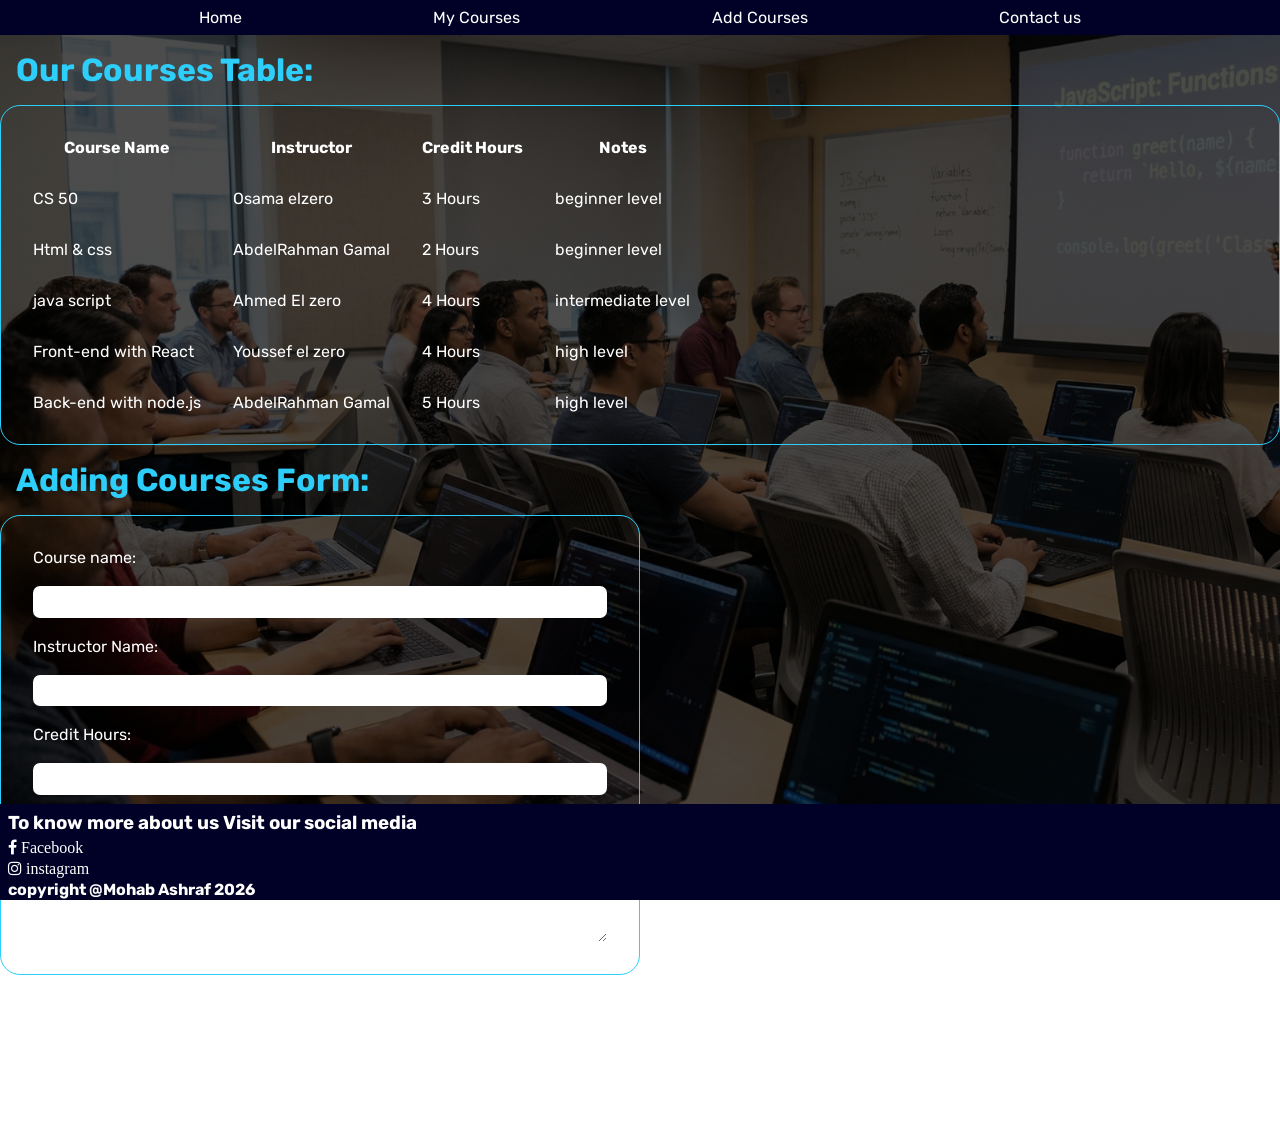
==== addcourses.html @ 1152fc0b "Add files via upload" ====
<!DOCTYPE html>
<link rel="stylesheet" href="style.css">
<meta charset="UTF-8">
<meta name="viewport" content="width=device-width, initial-scale=1.0">
<link rel="stylesheet" href="https://cdnjs.cloudflare.com/ajax/libs/font-awesome/4.7.0/css/font-awesome.min.css">
<html lang="en">
<head>
    <title>Mohab Ashraf</title>
        <nav>
        <a href="index.html">Home</a>
        <a href="mycourses.html">My Courses</a>
        <a href="addcourses.html">Add Courses</a>
        <a href="contactus.html">Contact us</a>
    </nav>
    <header>
        <h1>Our Courses Table:</h1>
    </header>
</head>
<body>
    <table>
        <tr>
            <th> Course Name  </th>
            <th> Instructor  </th>
            <th> Credit Hours  </th>
            <th>  Notes </th>
        </tr>
        <tr>
            <td>CS 50</td>
            <td>Osama elzero</td>
            <td> 3 Hours</td>
            <td>beginner level</td>
        </tr>
        <tr>
            <td>Html & css</td>
            <td>AbdelRahman Gamal</td>
            <td> 2 Hours</td>
            <td>beginner level</td>
        </tr>
        <tr>
             <td>java script</td>
            <td>Ahmed El zero</td>
            <td> 4 Hours</td>
            <td>intermediate level</td>
            
        </tr>
        <tr>
            <td>Front-end with React</td>
            <td>Youssef el zero</td>
            <td> 4 Hours</td>
            <td>high level </td>
        </tr>
        <tr>
            <td>Back-end with node.js</td>
            <td>AbdelRahman Gamal</td>
            <td> 5 Hours</td>
            <td>high level</td>
            
        </tr>
    </table>
        <h1>Adding Courses Form:</h1>
    <form>
        <label>Course name:</label>
        <br>
        <input type="text"> </input>
        <br>
        <label>Instructor Name:</label>
        <br>
        <input type="text"> </input>
        <br>
        <label>Credit Hours:</label>
        <br>
        <input type="text"> </input>
        <br>
        <label>Notes:</label>
        <br>
        <textarea type="text"> </textarea>
    </form>
<footer>
    <h3>To know more about us Visit our social media</h3>
    <a href="https://www.facebook.com/mhab.ashrf.504864" class="fa fa-facebook"> Facebook</a>
    <a href="https://www.instagram.com/mohab.1650/?hl=en" class="fa fa-instagram"> instagram</a>
    <h4>copyright @Mohab Ashraf 2026</h4>
</footer>
</body>

</html>
---- style.css ----
@import url('https://fonts.googleapis.com/css2?family=Open+Sans:ital,wght@0,300..800;1,300..800&family=Rubik:ital,wght@0,300..900;1,300..900&display=swap');
* {
    margin: 0;
    padding: 0;
    box-sizing: border-box;
    font-family: 'rubik',open-sans;
}

body{
    position: relative;
    padding-bottom: 10em;
    min-height: 100vh;
}
body::before{
    content: "";
    position: fixed;
    top: 0; left: 0;      
    width: 100%;           
    height: 100%;
    background: linear-gradient(rgba(0, 0, 0, 0.7), rgba(0, 0, 0, 0.7)), 
              url('class.png');
    background-repeat: no-repeat;
    background-attachment: fixed;
    background-size: cover;

    z-index: -1;
    
}
body,head{
    font-family: 'rubik',open-sans;
}
nav{
    padding: 0.5em;
    background-color: rgb(1, 1, 39);
    display: flex;
    justify-content: space-evenly;
}
nav>a{
    color: white;
    text-decoration: none;
}
a:hover{
    color:rgb(46, 206, 250);
}
h1{
    color:rgb(46, 206, 250);
    margin: 0.5em;
    justify-self:center;
}
body>main{
    color: white;
    margin: 2em;
    text-align: center;
}
body>main>h2{
    margin: 2em;
}
body>main>p{
    margin: 2em;
}
.btn>a{
    color: white;
    text-decoration: none;
    
}
.btn{
    background-color:rgb(7, 147, 186);
    border-radius: 10px;
    display: block;
    justify-self: center;
    margin: 4em;
    padding: 0.5em;
    width: 10em;
    transition: 0.3s;
}
.btn:hover{

    width:15em ;
}
.ins{
    color: white;
    margin: 3em;
    justify-self:center;
    margin: 1em;
}
.list>li{
    padding:0.7em ;
}
footer{
    background-color:rgb(1, 1, 39) ;
    color: white;
    padding: 0.5em;
    display: flex;
    flex-direction: column;
    gap: 0.3em;
    position:fixed;
    left: 0;
    bottom: 0;
    width: 100%;
    margin-bottom: 0;
    height: 6em;


}
footer>a{
    color: white;
    text-decoration: none;
    font-family: 'rubik',open-sans;

}
table{
    display: flex;
    justify-self: center;
    border-spacing: 2em;
    border:1px solid rgb(46, 206, 250);
    border-radius: 20px;
    color: white;
    
}
form{
    color: white;
    display: flex;
    flex-direction: column;
    justify-self: center;
    width: 50%;
    padding: 2em;
    border:1px solid rgb(46, 206, 250);
    border-radius: 20px;
}
textarea{
    height: 10vh;
}
input,textarea{
    width:100%;
    transition: 0.3s;
    border: none;
    border-radius:7px ;
}
input{
    height: 3.5vh;
}
input:hover,textarea:hover{
    border: 2px solid rgb(46, 206, 250);
    width:90%
}
input:focus{
    outline: 2px;
    border: 2px solid rgb(46, 206, 250);
}
textarea:focus{
    outline: 2px rgb(46,206,250);
}
section>form{
    padding: 2em;
}
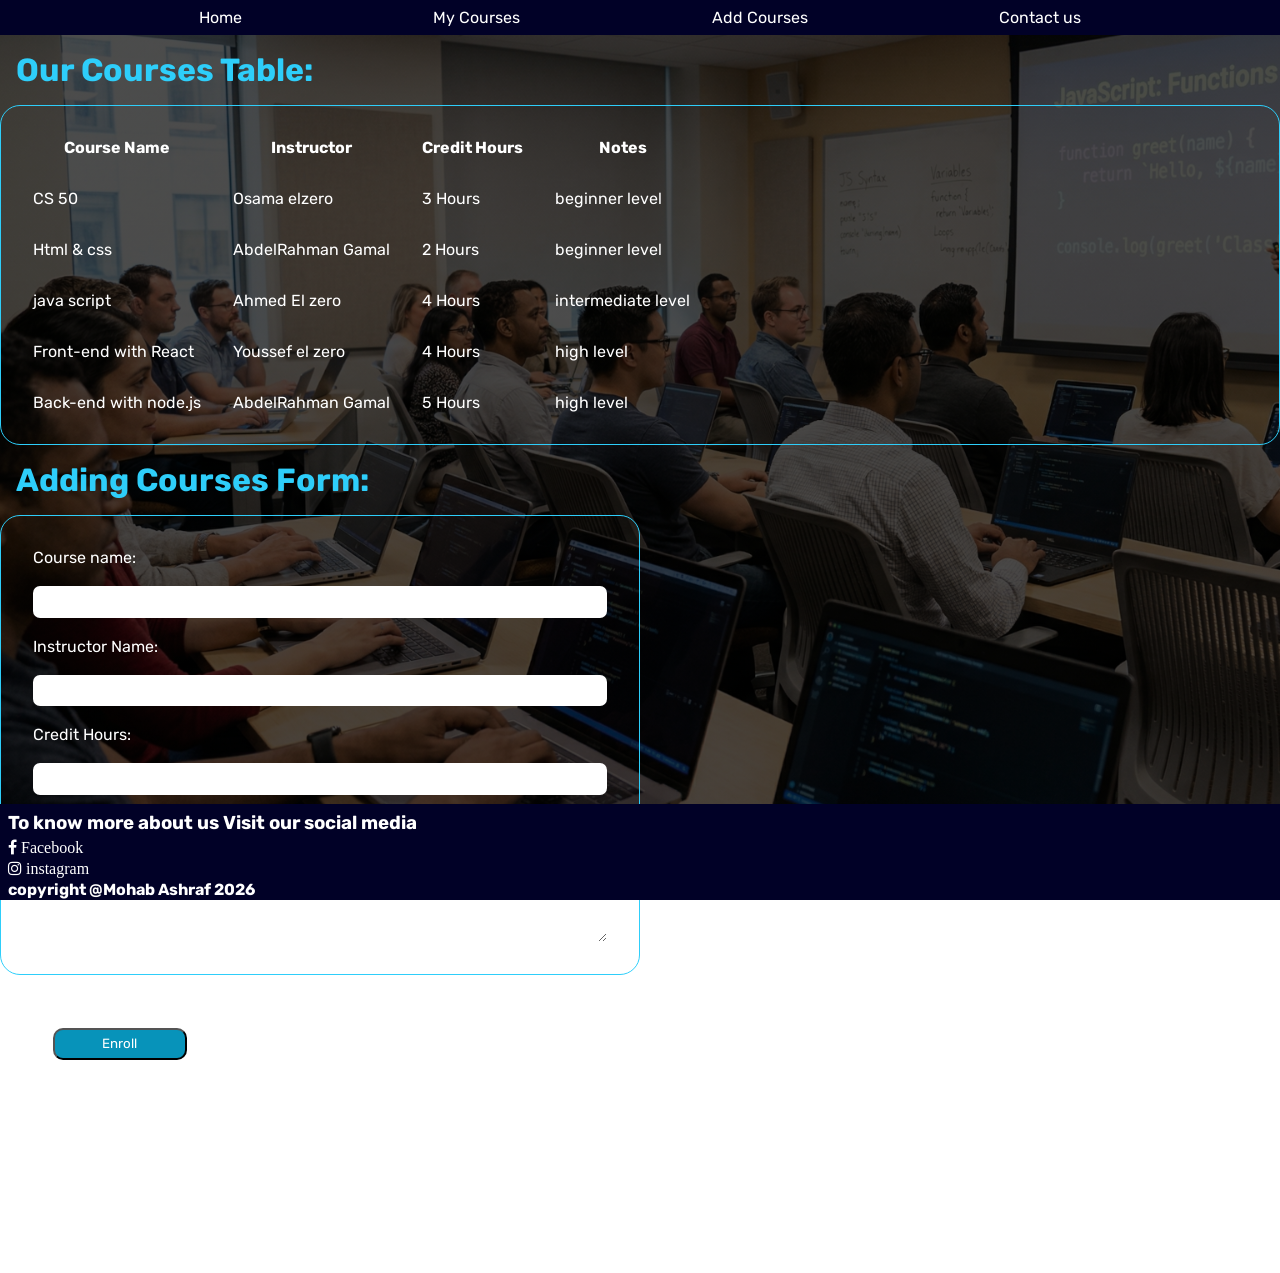
==== commit fe2ab246: "Add files via upload" ====
--- a/addcourses.html
+++ b/addcourses.html
@@ -75,6 +75,7 @@
         <br>
         <textarea type="text"> </textarea>
     </form>
+    <button class="btn">Enroll</button>
 <footer>
     <h3>To know more about us Visit our social media</h3>
     <a href="https://www.facebook.com/mhab.ashrf.504864" class="fa fa-facebook"> Facebook</a>
--- a/style.css
+++ b/style.css
@@ -22,7 +22,6 @@
     background-repeat: no-repeat;
     background-attachment: fixed;
     background-size: cover;
-
     z-index: -1;
     
 }
@@ -72,16 +71,15 @@
     padding: 0.5em;
     width: 10em;
     transition: 0.3s;
+    color: white;
 }
 .btn:hover{
-
     width:15em ;
 }
 .ins{
     color: white;
-    margin: 3em;
     justify-self:center;
-    margin: 1em;
+    margin: 2em;
 }
 .list>li{
     padding:0.7em ;
@@ -153,3 +151,38 @@
 section>form{
     padding: 2em;
 }
+@media(max-width:600px){
+    h1{
+        font-size: 2em;
+    }
+    h2{
+        font-size: 1.5em;
+    }
+    table{
+        display: block;
+        width: 100%;
+        overflow-x: auto;
+        white-space: nowrap;
+        padding: 0.5em;
+        border-spacing: 0.7em;
+    }
+    th{
+        font-size: 1em;
+    }
+    tr,td{
+        font-size: 0.7em;
+    }
+    .btn {
+    background-color: rgb(7, 147, 186);
+    border-radius: 10px;
+    display: block;
+    margin: 4em auto; 
+    padding: 0.5em;
+    width: 10em;
+    transition: 0.3s;
+    border: none;
+}
+form{
+    margin: 2em auto;
+}
+}
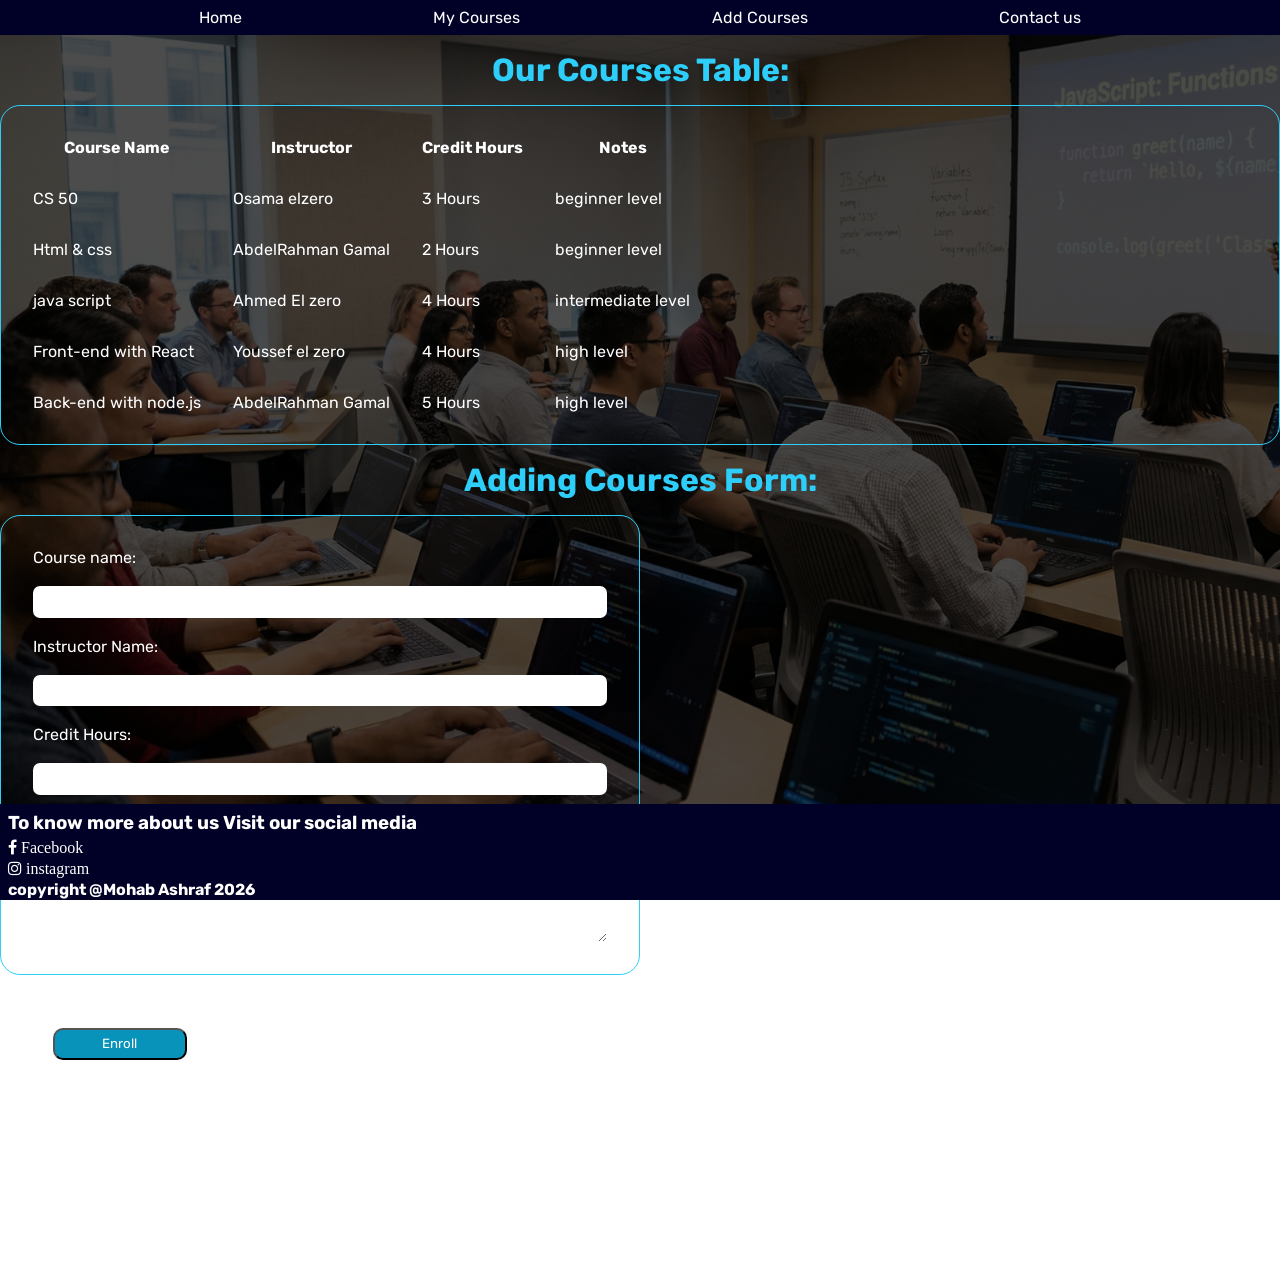
==== commit 8fd09669: "Add files via upload" ====
--- a/addcourses.html
+++ b/addcourses.html
@@ -6,7 +6,10 @@
 <html lang="en">
 <head>
     <title>Mohab Ashraf</title>
-        <nav>
+
+</head>
+<body>
+    <nav>
         <a href="index.html">Home</a>
         <a href="mycourses.html">My Courses</a>
         <a href="addcourses.html">Add Courses</a>
@@ -15,8 +18,6 @@
     <header>
         <h1>Our Courses Table:</h1>
     </header>
-</head>
-<body>
     <table>
         <tr>
             <th> Course Name  </th>
@@ -75,7 +76,7 @@
         <br>
         <textarea type="text"> </textarea>
     </form>
-    <button class="btn">Enroll</button>
+    <button class="btn"><a href="mycourses.html">Enroll</a></button>
 <footer>
     <h3>To know more about us Visit our social media</h3>
     <a href="https://www.facebook.com/mhab.ashrf.504864" class="fa fa-facebook"> Facebook</a>
--- a/style.css
+++ b/style.css
@@ -1,5 +1,5 @@
 @import url('https://fonts.googleapis.com/css2?family=Open+Sans:ital,wght@0,300..800;1,300..800&family=Rubik:ital,wght@0,300..900;1,300..900&display=swap');
-* {
+*{
     margin: 0;
     padding: 0;
     box-sizing: border-box;
@@ -9,18 +9,16 @@
 body{
     position: relative;
     padding-bottom: 10em;
-    min-height: 100vh;
 }
 body::before{
     content: "";
     position: fixed;
-    top: 0; left: 0;      
     width: 100%;           
     height: 100%;
     background: linear-gradient(rgba(0, 0, 0, 0.7), rgba(0, 0, 0, 0.7)), 
               url('class.png');
     background-repeat: no-repeat;
-    background-attachment: fixed;
+
     background-size: cover;
     z-index: -1;
     
@@ -44,7 +42,7 @@
 h1{
     color:rgb(46, 206, 250);
     margin: 0.5em;
-    justify-self:center;
+    text-align: center;
 }
 body>main{
     color: white;
@@ -78,8 +76,9 @@
 }
 .ins{
     color: white;
-    justify-self:center;
-    margin: 2em;
+    display: flex;         
+    flex-direction: column;
+    align-items: center;
 }
 .list>li{
     padding:0.7em ;
@@ -93,9 +92,9 @@
     gap: 0.3em;
     position:fixed;
     left: 0;
+    right: 0;
     bottom: 0;
     width: 100%;
-    margin-bottom: 0;
     height: 6em;
 
 
@@ -153,10 +152,16 @@
 }
 @media(max-width:600px){
     h1{
-        font-size: 2em;
+        font-size: 2em; 
+        display: block;
+        text-align: center;
+        margin: 1em;
     }
     h2{
+        display: block;
         font-size: 1.5em;
+        text-align: center;
+        margin: 1em ;
     }
     table{
         display: block;
@@ -174,13 +179,9 @@
     }
     .btn {
     background-color: rgb(7, 147, 186);
-    border-radius: 10px;
     display: block;
     margin: 4em auto; 
-    padding: 0.5em;
-    width: 10em;
-    transition: 0.3s;
-    border: none;
+    
 }
 form{
     margin: 2em auto;
